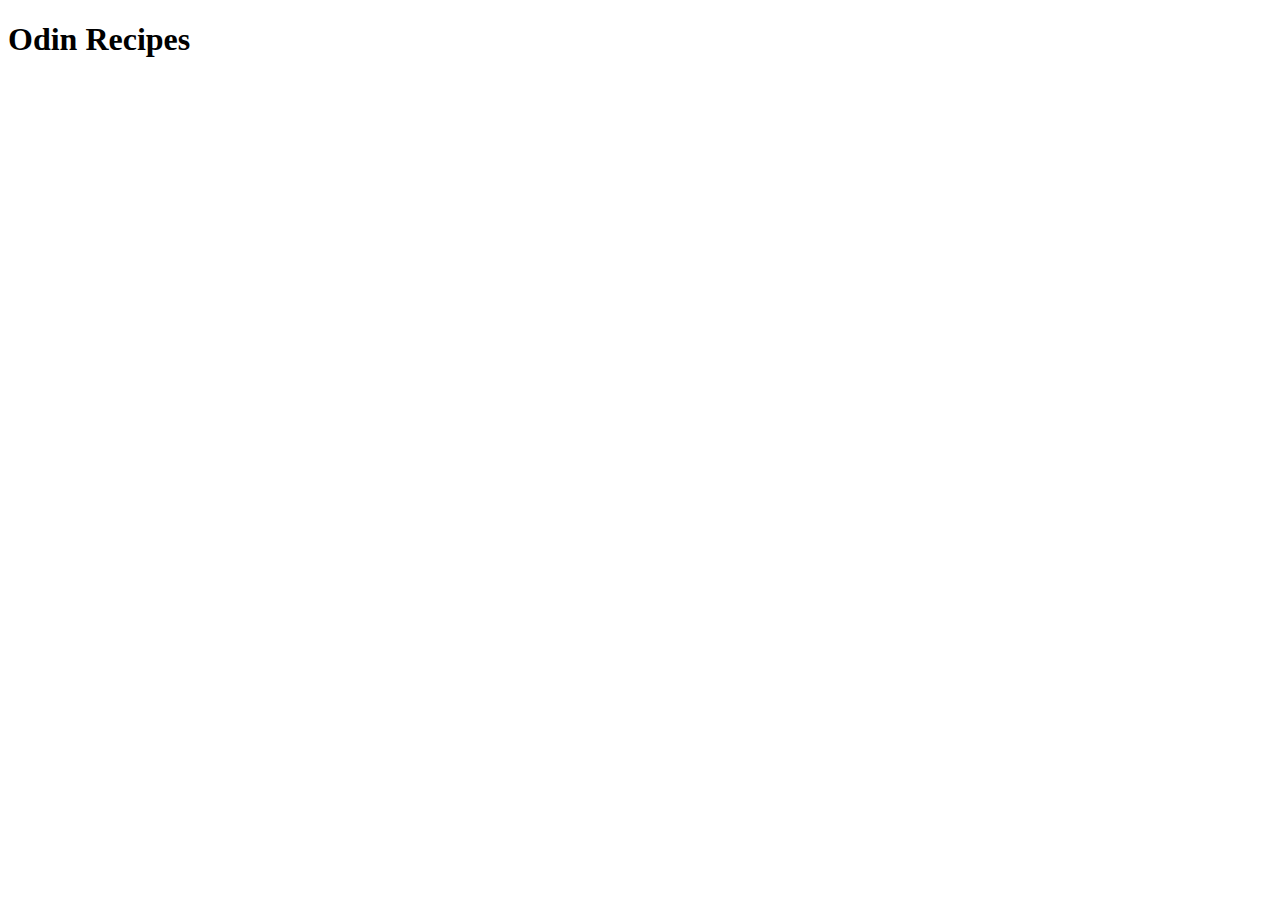
==== index.html @ 56eaa49b "Index Html created" ====
<!DOCTYPE html>
<html lang="en">
<head>
    <meta charset="UTF-8">
    <meta http-equiv="X-UA-Compatible" content="IE=edge">
    <meta name="viewport" content="width=device-width, initial-scale=1.0">
    <title>Document</title>
</head>
<body>
   <h1>Odin Recipes</h1> 
</body>
</html>
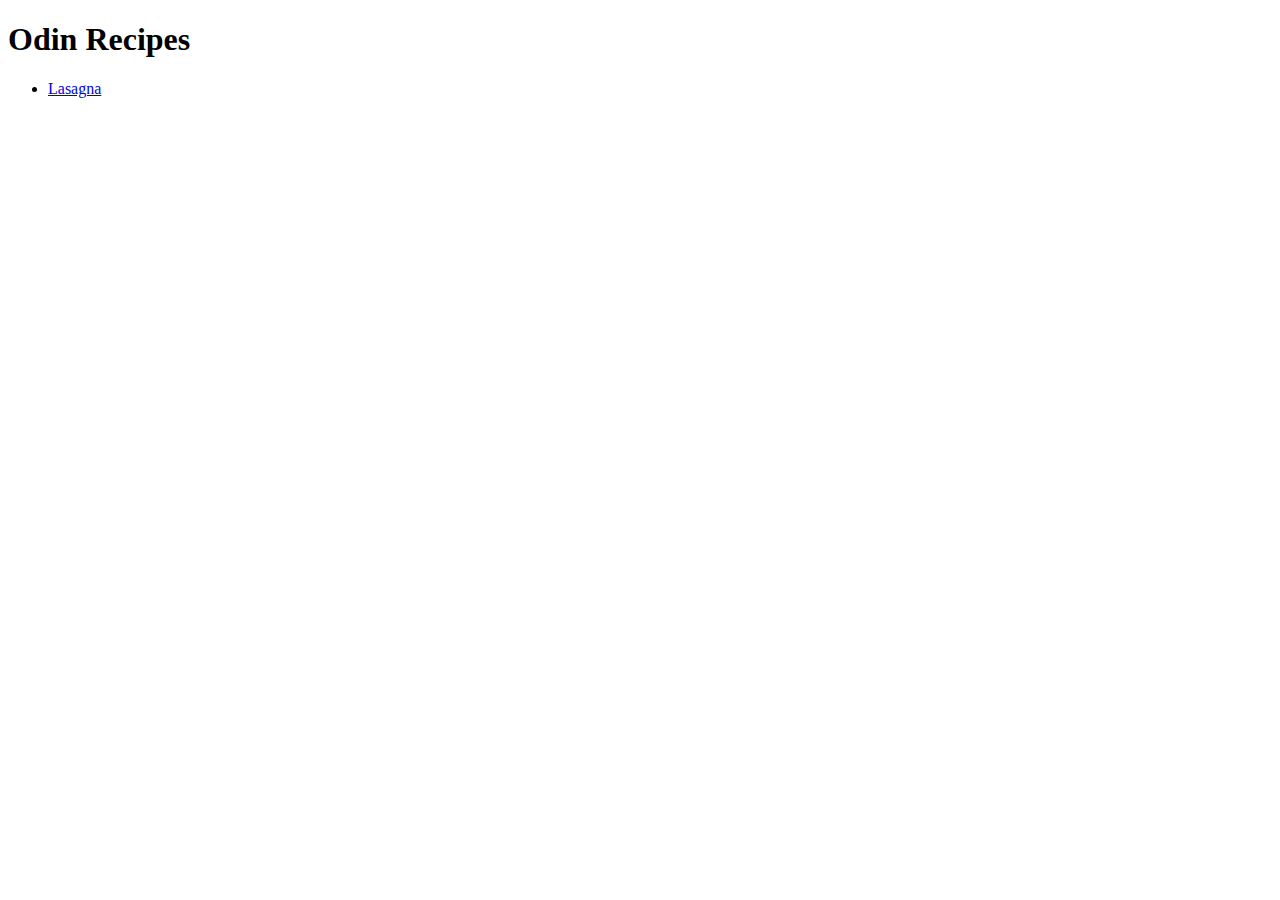
==== commit c82d390f: "Link to recipe added" ====
--- a/index.html
+++ b/index.html
@@ -8,5 +8,8 @@
 </head>
 <body>
    <h1>Odin Recipes</h1> 
+   <ul>
+       <li><a href="recipes/lasagna.html">Lasagna</a></li>
+   </ul>
 </body>
 </html>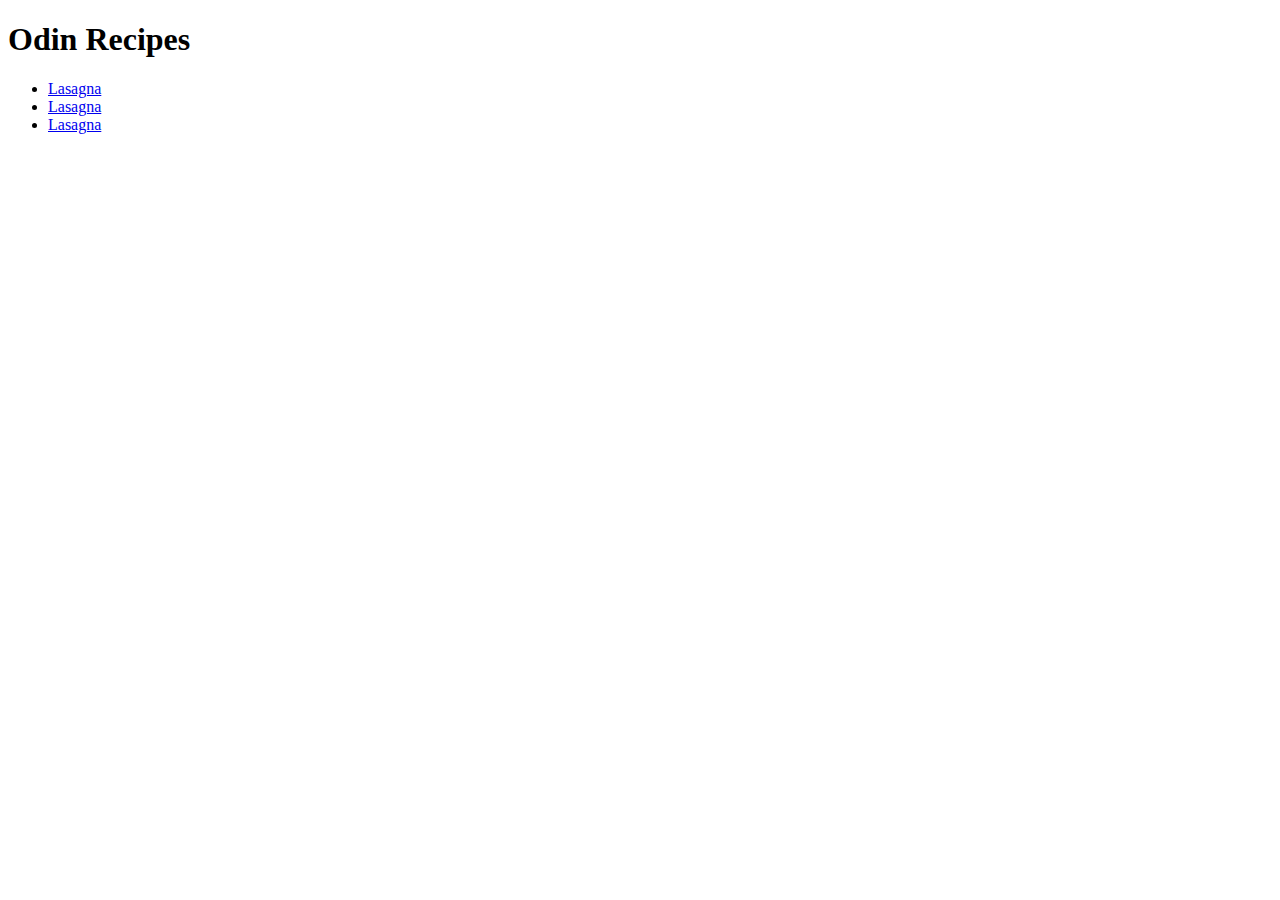
==== commit 19dd5fcf: "Added more recipes links" ====
--- a/index.html
+++ b/index.html
@@ -10,6 +10,9 @@
    <h1>Odin Recipes</h1> 
    <ul>
        <li><a href="recipes/lasagna.html">Lasagna</a></li>
+       <li><a href="recipes/cake.html">Lasagna</a></li>
+       <li><a href="recipes/biryani.html">Lasagna</a></li>
+
    </ul>
 </body>
 </html>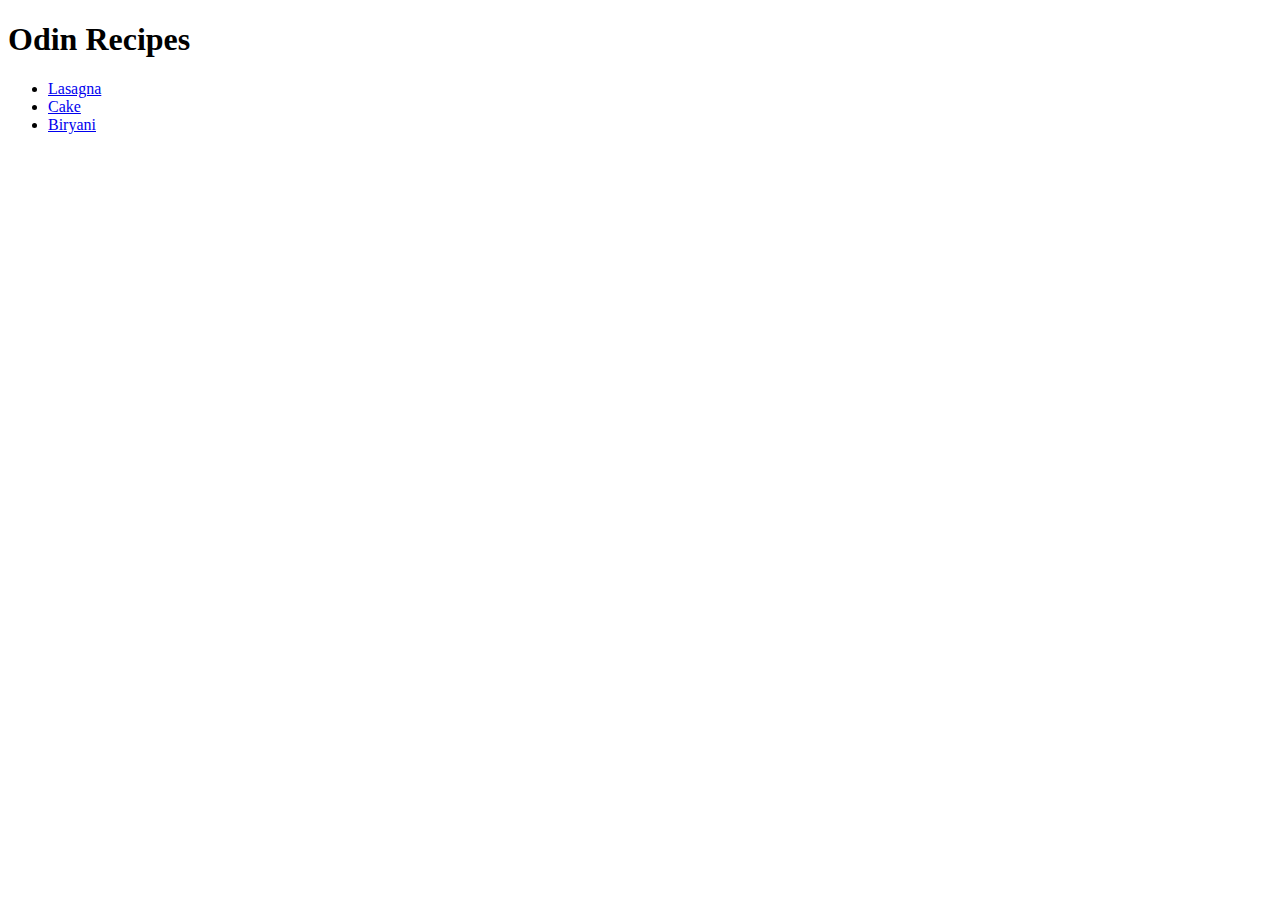
==== commit 6b5a185f: "Fixed recipe list item" ====
--- a/index.html
+++ b/index.html
@@ -10,9 +10,8 @@
    <h1>Odin Recipes</h1> 
    <ul>
        <li><a href="recipes/lasagna.html">Lasagna</a></li>
-       <li><a href="recipes/cake.html">Lasagna</a></li>
-       <li><a href="recipes/biryani.html">Lasagna</a></li>
-
+       <li><a href="recipes/cake.html">Cake</a></li>
+       <li><a href="recipes/biryani.html">Biryani</a></li>
    </ul>
 </body>
 </html>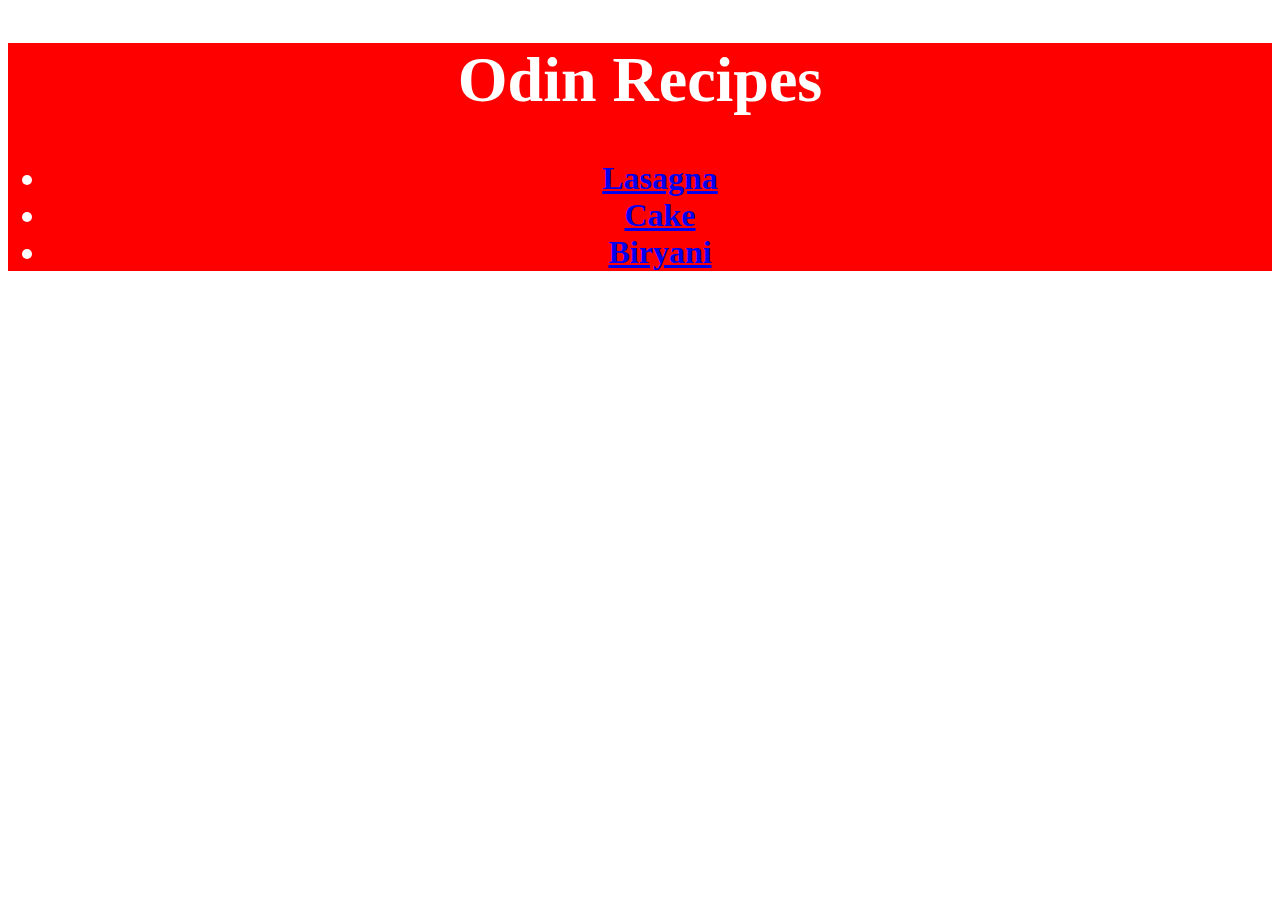
==== commit 927d6c2c: "Fixed link stylesheet error" ====
--- a/index.html
+++ b/index.html
@@ -4,14 +4,17 @@
     <meta charset="UTF-8">
     <meta http-equiv="X-UA-Compatible" content="IE=edge">
     <meta name="viewport" content="width=device-width, initial-scale=1.0">
+    <link rel="stylesheet" href="css/style.css"> 
     <title>Document</title>
 </head>
 <body>
-   <h1>Odin Recipes</h1> 
-   <ul>
-       <li><a href="recipes/lasagna.html">Lasagna</a></li>
-       <li><a href="recipes/cake.html">Cake</a></li>
-       <li><a href="recipes/biryani.html">Biryani</a></li>
-   </ul>
+   <div>
+    <h1>Odin Recipes</h1> 
+    <ul>
+        <li><a href="recipes/lasagna.html">Lasagna</a></li>
+        <li><a href="recipes/cake.html">Cake</a></li>
+        <li><a href="recipes/biryani.html">Biryani</a></li>
+    </ul>
+   </div>
 </body>
 </html>--- a/css/style.css
+++ b/css/style.css
@@ -0,0 +1,8 @@
+div{
+   background-color: red; 
+   color: white;
+   font-size: 32px;
+   align-items: center;
+   text-align: center;
+   font-weight: bold;
+}